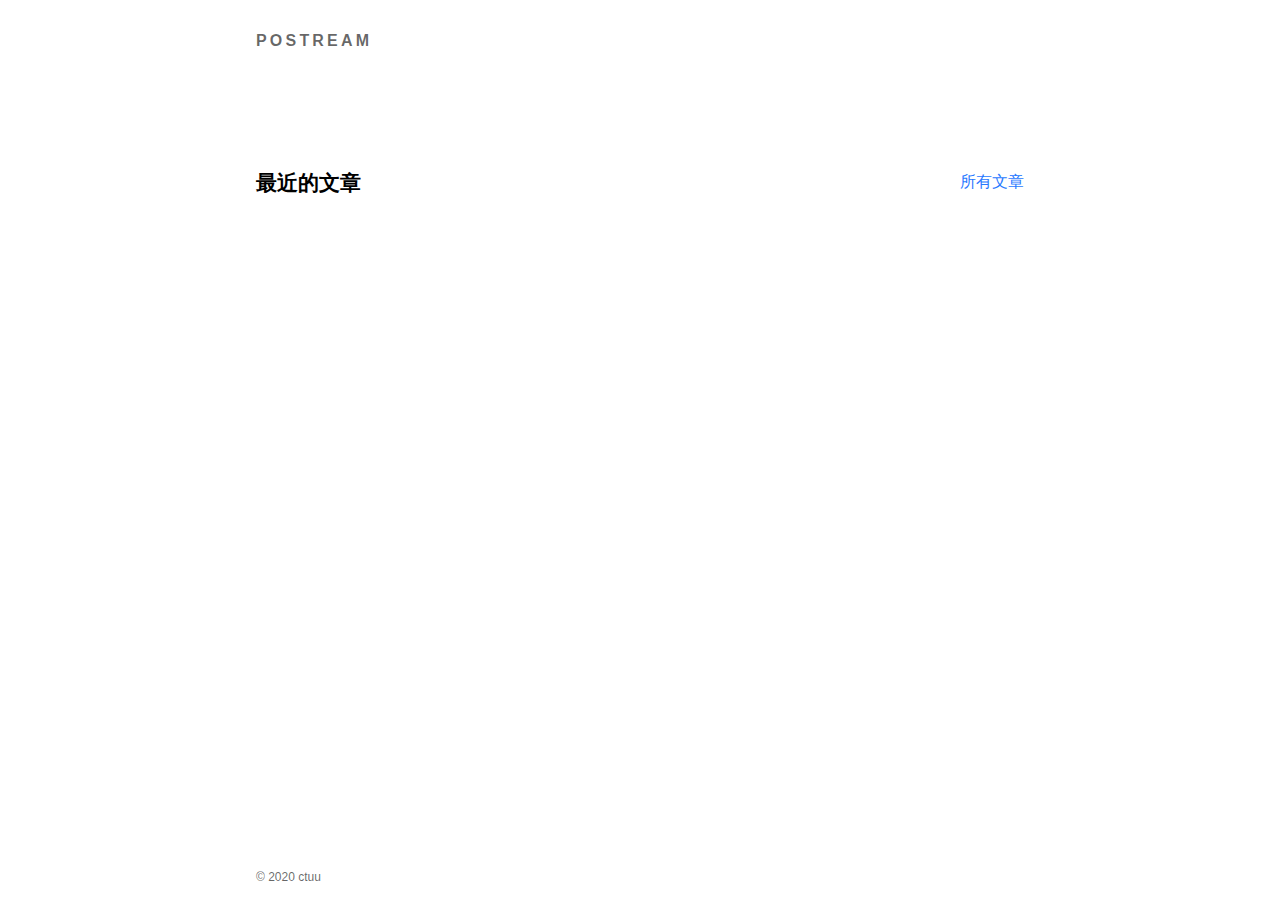
==== index.html @ 040076d5 "first commit" ====
<!doctype html>
<html lang="cmn-Hans">

<head>
    <meta charset="utf-8">
    <title>Postream</title>
    <base href="/">
    <meta name="viewport" content="width=device-width, initial-scale=1">
    <link rel="icon" type="image/x-icon" href="favicon.ico">
<link rel="stylesheet" href="styles.90f67e31f746ed71e68d.css"></head>

<body>
    <app-root></app-root>
<script src="runtime.49165171fb3a9b24b5a6.js" defer></script><script src="polyfills.133519d64577bdf74bb0.js" defer></script><script src="main.9384dd4e80c9f37de981.js" defer></script></body>

</html>
---- styles.90f67e31f746ed71e68d.css ----
.lang-default{--background:var(--hover)}.lang-js{--text:#000;--hint:rgba(0,0,0,0.6);--background:#f4dc5e}.lang-ts{--background:#2f74bb}.lang-cs,.lang-ts{--text:#fff;--hint:hsla(0,0%,100%,0.6)}.lang-cs{--background:#53308a}.icon-button{fill:var(--icon);display:flex;justify-content:center;align-items:center;flex:initial;outline:none;-webkit-appearance:none;width:44px;height:44px;padding:11px;box-sizing:border-box;font-size:22px;border:none;border-radius:11px;cursor:pointer;color:var(--icon);background:none;position:relative}.icon-button:active:before{content:"12345";background:#3075be;background:var(--hover)}.typo{line-height:1.5}.typo h1{font-weight:700;font-size:2.5rem;letter-spacing:-1.5px}.typo h1,.typo h2{position:relative;line-height:1.5;margin-top:1.8rem;margin-bottom:1rem}.typo h2{font-weight:600;font-size:1.75rem;letter-spacing:-.5px}.typo h3{font-weight:500;font-size:1.5rem;letter-spacing:0}.typo h3,.typo h4{position:relative;line-height:1.5;margin-top:1.8rem;margin-bottom:1rem}.typo h4{font-weight:400;font-size:1.375rem;letter-spacing:.25px}.typo h5{font-size:1.25rem;letter-spacing:0}.typo h5,.typo h6{font-weight:500;position:relative;line-height:1.5;margin-top:1.8rem;margin-bottom:1rem}.typo h6{font-size:1rem;letter-spacing:.15px}.typo h2{padding-bottom:.3em}.typo h2:after{position:absolute;top:0;left:0;bottom:0;right:0;z-index:-1;content:"";border-bottom:1px solid var(--text);opacity:.16}.typo h1 p,.typo h2 p,.typo h3 p,.typo h4 p,.typo h5 p,.typo h6 p{margin-top:0}.typo h1{margin-top:.5rem}.typo code,.typo pre{font-size:90%}.typo code{margin:0 4px;padding:2px 4px;position:relative;border-radius:3px;border:1px dotted var(--hint)}.typo pre{margin:1rem 0;padding:12px 1em;background:var(--hover);position:relative;border-radius:3px;overflow-x:auto}.typo pre code{margin:0;padding:0;border:none}.typo pre code:after{background:none}.typo pre::-webkit-scrollbar{height:0;background:transparent}.typo table{border-collapse:collapse;border-spacing:0;font-size:1em;margin:0 0 32px;width:100%}.typo table thead{background:var(--hover)}.typo tbody tr{border-top:1px solid var(--hover)}.typo tbody tr:hover{background:var(--hover)}.typo caption,.typo td,.typo th{font-weight:400;padding:8px;text-align:left;vertical-align:middle}.typo table tr th{font-weight:700;padding-bottom:10px}.typo td{border-bottom-width:1px}.typo blockquote{position:relative;color:var(--hint);margin:10px 0;padding:0 15px}.typo blockquote:before{position:absolute;top:0;left:0;bottom:0;right:0;z-index:-1;content:"";width:4px;background:var(--text);opacity:.2}.typo blockquote p{color:var(--hint)}.typo blockquote cite:before{content:"-";padding:0 5px}.typo img{max-width:100%}.typo ul{padding-left:2em}.typo li{line-height:2rem}.typo .task-list-item{list-style:none}.typo .task-list-item input{outline:none;font-size:16px;margin-bottom:.5em}.typo .task-list-item-checkbox{margin-left:-1.35em;width:.885em;vertical-align:middle;text-align:center}.typo a{color:var(--primary);text-decoration:none}.typo a:hover{text-decoration:underline}.typo a:active{filter:brightness(80%)}.typo b,.typo strong{font-weight:500}.typo p{line-height:1.7em;margin:0 0 1em}:root{--text:#000;--hint:rgba(0,0,0,0.6);--background:#fff;--hover:rgba(0,0,0,0.06);--icon:rgba(0,0,0,0.8);--icon-disabled:rgba(0,0,0,0.26);--primary:#2979ff}:root .hljs{display:block;background:#fff;padding:.5em;color:#333;overflow-x:auto}:root .hljs-comment,:root .hljs-meta{color:#969896}:root .hljs-emphasis,:root .hljs-quote,:root .hljs-strong,:root .hljs-template-variable,:root .hljs-variable{color:#df5000}:root .hljs-keyword,:root .hljs-selector-tag,:root .hljs-type{color:#d73a49}:root .hljs-attribute,:root .hljs-bullet,:root .hljs-literal,:root .hljs-symbol{color:#0086b3}:root .hljs-name,:root .hljs-section{color:#63a35c}:root .hljs-tag{color:#333}:root .hljs-attr,:root .hljs-selector-attr,:root .hljs-selector-class,:root .hljs-selector-id,:root .hljs-selector-pseudo,:root .hljs-title{color:#6f42c1}:root .hljs-addition{color:#55a532;background-color:#eaffea}:root .hljs-deletion{color:#bd2c00;background-color:#ffecec}:root .hljs-link{text-decoration:underline}:root .hljs-number{color:#005cc5}:root .hljs-string{color:#032f62}@media (prefers-color-scheme:dark){:root{--text:#fff;--hint:hsla(0,0%,100%,0.6);--background:#000;--hover:hsla(0,0%,100%,0.06);--icon:hsla(0,0%,100%,0.8);--icon-disabled:hsla(0,0%,100%,0.26);--primary:#1976d2;--hover:hsla(0,0%,100%,0.12)}:root .hljs{display:block;overflow-x:auto;padding:.5em;background:#282a36}:root .hljs-built_in,:root .hljs-link,:root .hljs-section,:root .hljs-selector-tag{color:#8be9fd}:root .hljs-keyword{color:#ff79c6}:root .hljs,:root .hljs-subst{color:#f8f8f2}:root .hljs-title{color:#50fa7b}:root .hljs-addition,:root .hljs-attr,:root .hljs-bullet,:root .hljs-meta,:root .hljs-name,:root .hljs-string,:root .hljs-symbol,:root .hljs-template-tag,:root .hljs-template-variable,:root .hljs-type,:root .hljs-variable{color:#f1fa8c}:root .hljs-comment,:root .hljs-deletion,:root .hljs-quote{color:#6272a4}:root .hljs-doctag,:root .hljs-keyword,:root .hljs-literal,:root .hljs-name,:root .hljs-section,:root .hljs-selector-tag,:root .hljs-strong,:root .hljs-title,:root .hljs-type{font-weight:700}:root .hljs-literal,:root .hljs-number{color:#bd93f9}:root .hljs-emphasis{font-style:italic}}body,html{height:100%}body{color:var(--text);background:var(--background);margin:0;padding:0 max(50vw - 400px,16px);font-family:apple-system,sans-serif,Apple Color Emoji,Segoe UI Emoji,Segoe UI Symbol}code,pre{font-family:SF Mono,Consolas,Liberation Mono,Menlo,Courier,monospace}
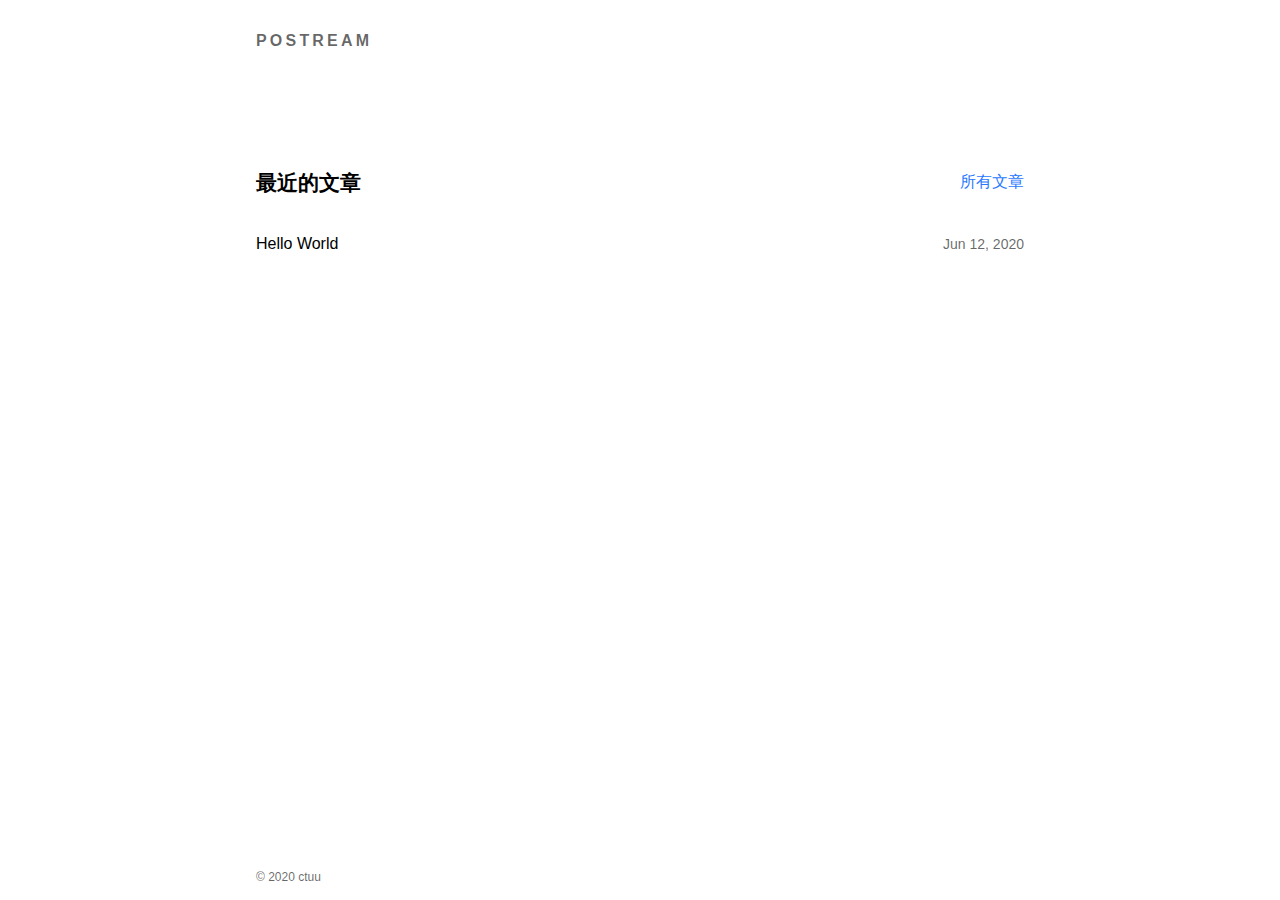
==== commit c41154f3: "fix: fix post path" ====
--- a/index.html
+++ b/index.html
@@ -11,6 +11,6 @@
 
 <body>
     <app-root></app-root>
-<script src="runtime.49165171fb3a9b24b5a6.js" defer></script><script src="polyfills.133519d64577bdf74bb0.js" defer></script><script src="main.9384dd4e80c9f37de981.js" defer></script></body>
+<script src="runtime.10554e8143ccb59357ff.js" defer></script><script src="polyfills.133519d64577bdf74bb0.js" defer></script><script src="main.9384dd4e80c9f37de981.js" defer></script></body>
 
 </html>
